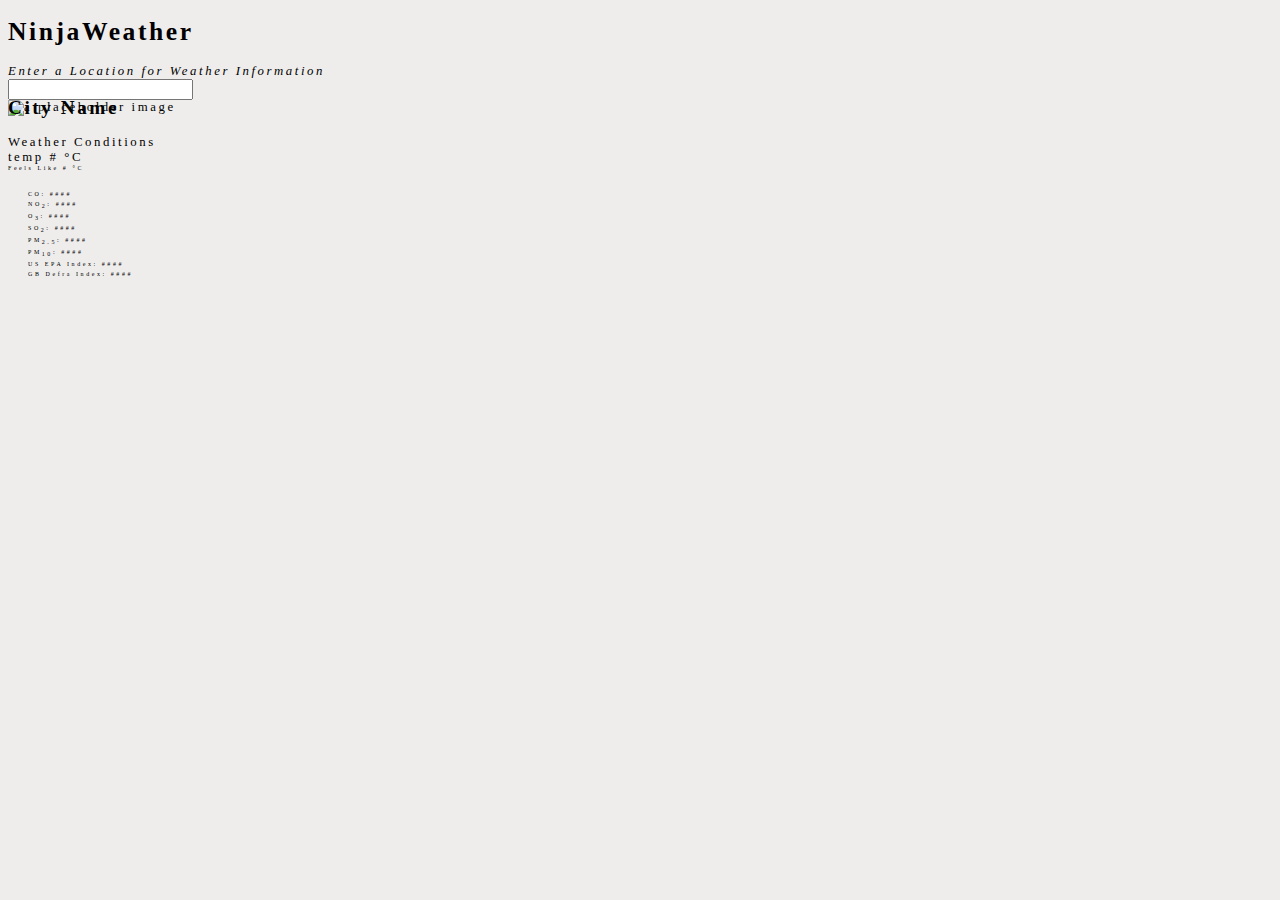
==== weather_app/index.html @ 00036920 "weather app up & running using weatherapi.com" ====
<!DOCTYPE html>
<html lang="en">

<head>
    <meta charset="UTF-8">
    <meta http-equiv="X-UA-Compatible" content="IE=edge">
    <meta name="viewport" content="width=device-width, initial-scale=1.0">
    <title>Ninja Weather App</title>
    <link href="https://cdn.jsdelivr.net/npm/bootstrap@5.1.3/dist/css/bootstrap.min.css" rel="stylesheet"
        integrity="sha384-1BmE4kWBq78iYhFldvKuhfTAU6auU8tT94WrHftjDbrCEXSU1oBoqyl2QvZ6jIW3" crossorigin="anonymous">
    <link rel="stylesheet" href="styles.css">
    <link rel="icon" href="img/favicon.png">
</head>

<body>
    <div class="container my-5 mx-auto">
        <h1 class="text-muted text-center my-4">NinjaWeather</h1>
        <form id="location" action="" class="change-location my-4 text-center text muted">
            <label for="city"><i>Enter a Location for Weather Information</i></label>
            <input type="text" name="city" class='form-control p-4' id="">
        </form>

        <div class="d-none card shadow-lg rounded">
            <img src="https://via.placeholder.com/400x300" alt="a placeholder image" class='time card-img-top'>

            <div class='icon bg-light mx-auto text-center'>
                <img src="" alt="">
            </div>

            <div class="text-muted text-center details">
                <h2 id='cityname' class="my-3">City Name</h2>

                <div class="my-3 text-uppercase">Weather Conditions</div>
                <div class="display-4 my-4">
                    <span>temp #</span>
                    <span>&deg;C</span>
                    <div id='feels-like' class='fst-italic text-muted'>Feels Like # &deg;C</span>
                    </div>

                    <div id='aq'>
                        <p>CO: ####</p>
                        <p>NO<sub>2</sub>: ####</p>
                        <p>O<sub>3</sub>: ####</p>
                        <p>SO<sub>2</sub>: ####</p>
                        <p>PM<sub>2.5</sub>: ####</p>
                        <p>PM<sub>10</sub>: ####</p>
                        <p>US EPA Index: ####</p>
                        <p>GB Defra Index: ####</p>
                    </div>
                </div>
            </div>
        </div>

        <script src="scripts/forecast.js"></script>
        <script src="scripts/app.js"></script>
</body>

</html>
---- weather_app/styles.css ----
body {
    background: #eeedec;
    letter-spacing: 0.2em;
    font-size: 0.8em;
}

.container {
    max-width: 400px;
}

#feels-like {
    font-size: 0.4em;
}

.icon {
    position: relative;
    top: -30px;
    border-radius: 50%;
    width: 100px;
    margin-bottom: -50px;
}

#aq {
    text-align: left;
    font-size: 0.3em;
    margin: 20px;
}
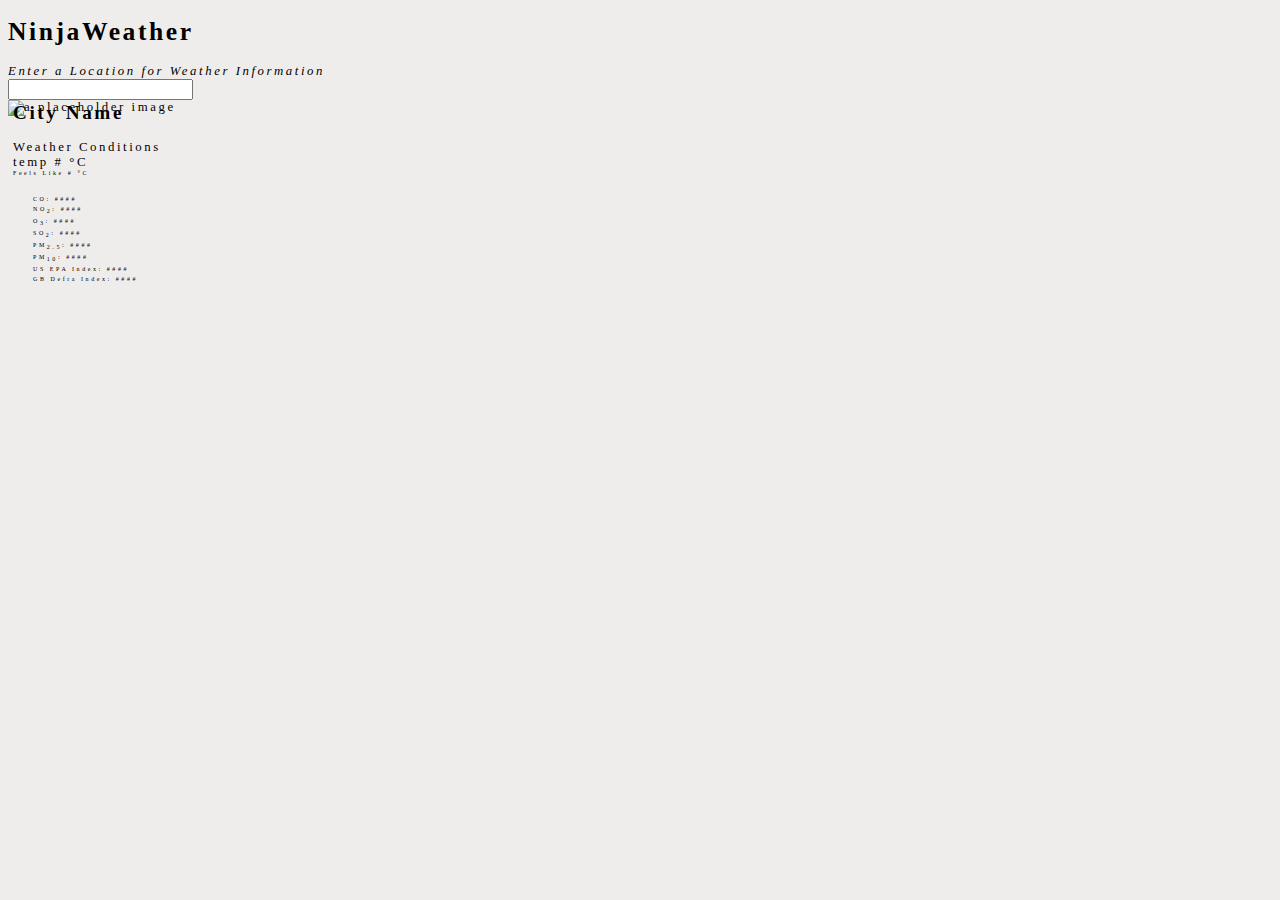
==== commit 487e24c8: "round to 4 digits" ====
--- a/weather_app/index.html
+++ b/weather_app/index.html
@@ -27,7 +27,7 @@
                 <img src="" alt="">
             </div>
 
-            <div class="text-muted text-center details">
+            <div style='padding: 5px;' class="text-muted text-center details">
                 <h2 id='cityname' class="my-3">City Name</h2>
 
                 <div class="my-3 text-uppercase">Weather Conditions</div>
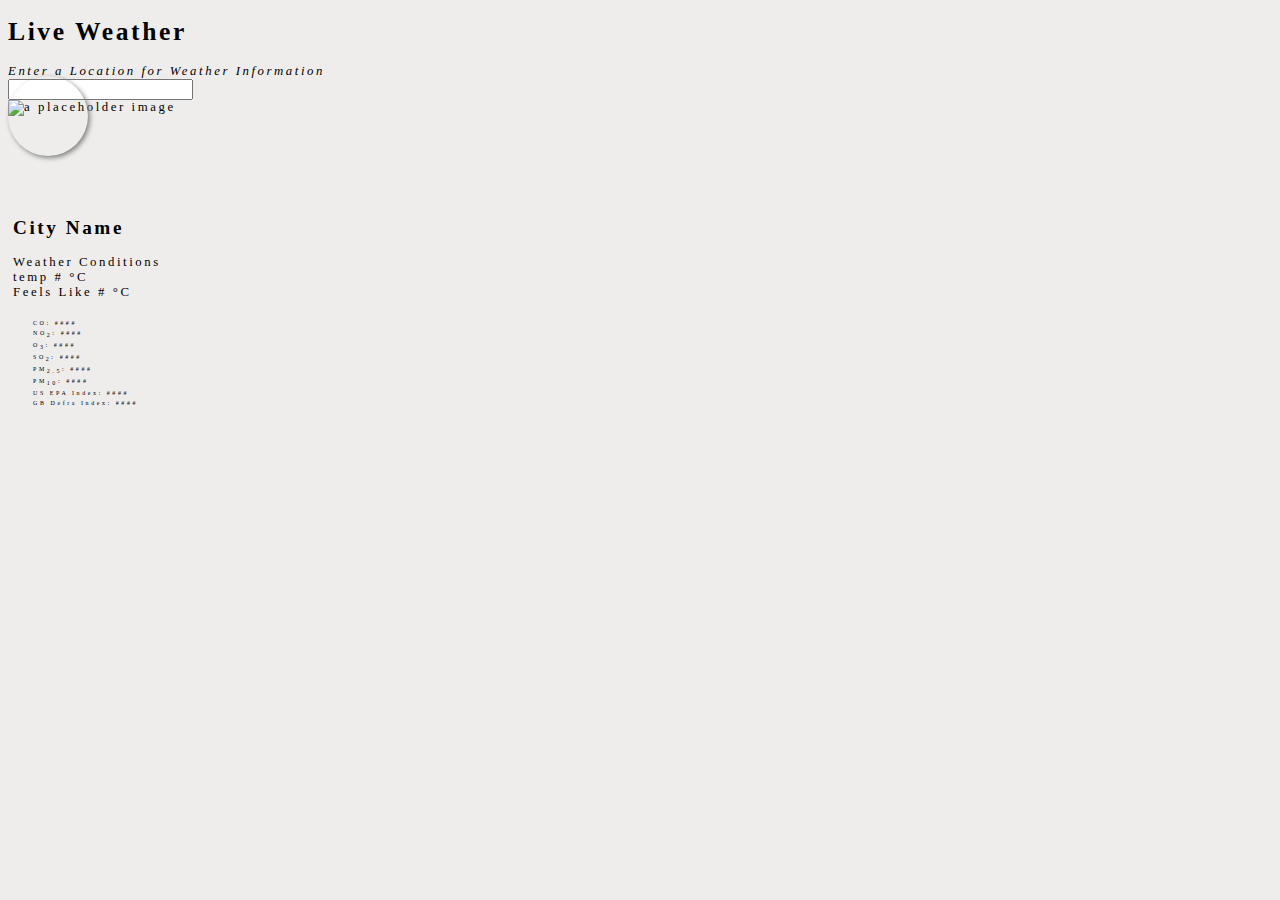
==== commit 5872abe5: "weather app localStorage feature added" ====
--- a/weather_app/index.html
+++ b/weather_app/index.html
@@ -5,7 +5,7 @@
     <meta charset="UTF-8">
     <meta http-equiv="X-UA-Compatible" content="IE=edge">
     <meta name="viewport" content="width=device-width, initial-scale=1.0">
-    <title>Ninja Weather App</title>
+    <title>Weather App</title>
     <link href="https://cdn.jsdelivr.net/npm/bootstrap@5.1.3/dist/css/bootstrap.min.css" rel="stylesheet"
         integrity="sha384-1BmE4kWBq78iYhFldvKuhfTAU6auU8tT94WrHftjDbrCEXSU1oBoqyl2QvZ6jIW3" crossorigin="anonymous">
     <link rel="stylesheet" href="styles.css">
@@ -14,9 +14,9 @@
 
 <body>
     <div class="container my-5 mx-auto">
-        <h1 class="text-muted text-center my-4">NinjaWeather</h1>
+        <h1 class="text-muted text-center my-4">Live Weather</h1>
         <form id="location" action="" class="change-location my-4 text-center text muted">
-            <label for="city"><i>Enter a Location for Weather Information</i></label>
+            <label for="city" class='my-3'><i>Enter a Location for Weather Information</i></label>
             <input type="text" name="city" class='form-control p-4' id="">
         </form>
 
--- a/weather_app/styles.css
+++ b/weather_app/styles.css
@@ -9,15 +9,19 @@
 }
 
 #feels-like {
-    font-size: 0.4em;
+    font-size: max(12px, 1vw);
 }
 
 .icon {
+    display: flex;
+    align-items: center;
+    justify-content: center;
     position: relative;
-    top: -30px;
+    bottom: 40px;
     border-radius: 50%;
-    width: 100px;
-    margin-bottom: -50px;
+    height: 80px;
+    width: 80px;
+    box-shadow: 2px 2px 5px gray;
 }
 
 #aq {
